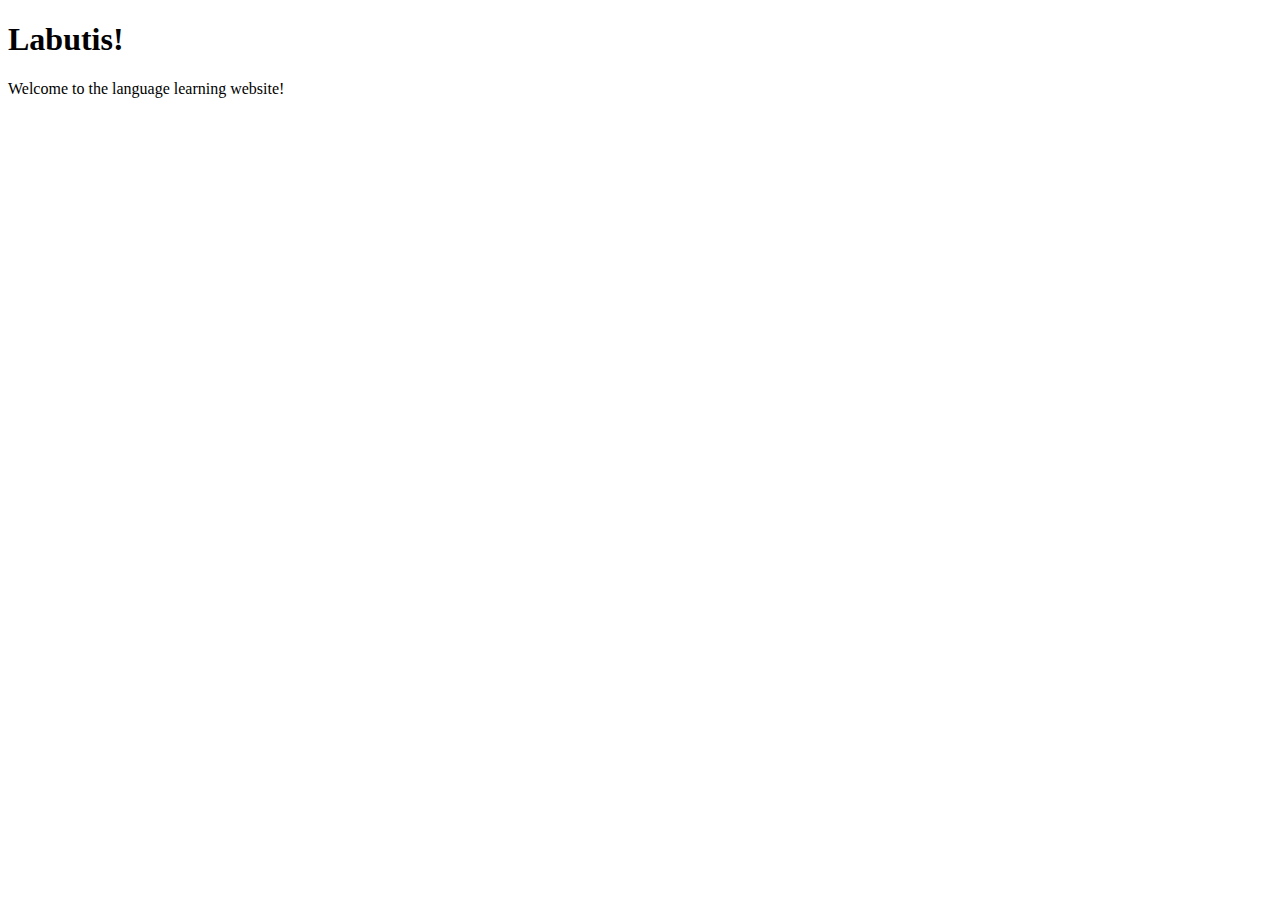
==== unit_1/index.html @ b419538e "upload unit 1" ====
<!DOCTYPE html>
<html>
	<head>
		<title>Labutis</title>
		<link rel="stylesheet" type="text/css" href="css/style.css">
	</head>
	<body>
		<h1>Labutis!</h1>
		<p> Welcome to the language learning website!</p>
	</body>
</html>
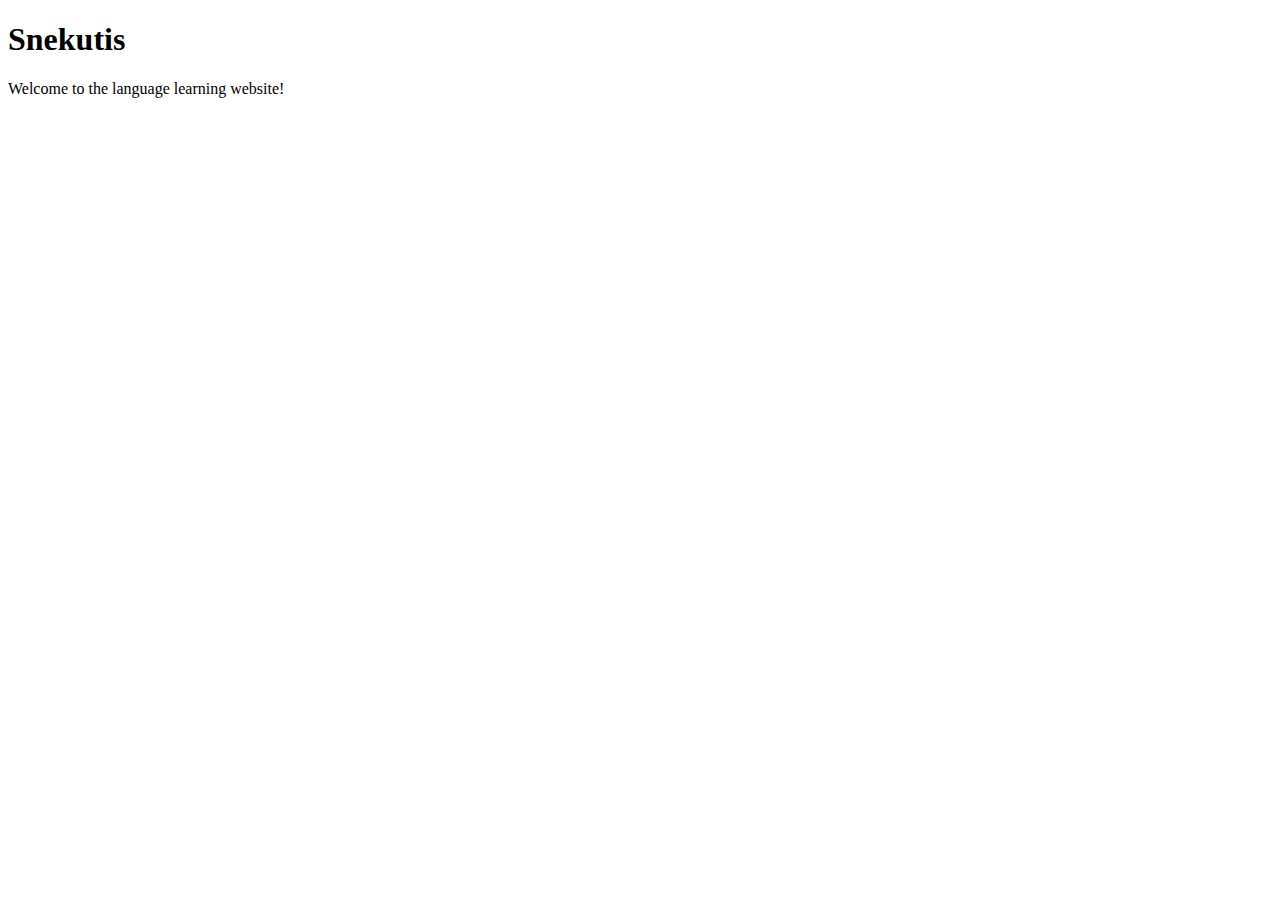
==== commit de4430b5: "Snekutis" ====
--- a/unit_1/index.html
+++ b/unit_1/index.html
@@ -1,11 +1,11 @@
 <!DOCTYPE html>
 <html>
 	<head>
-		<title>Labutis</title>
+		<title>Snekutis</title>
 		<link rel="stylesheet" type="text/css" href="css/style.css">
 	</head>
 	<body>
-		<h1>Labutis!</h1>
+		<h1>Snekutis</h1>
 		<p> Welcome to the language learning website!</p>
 	</body>
 </html>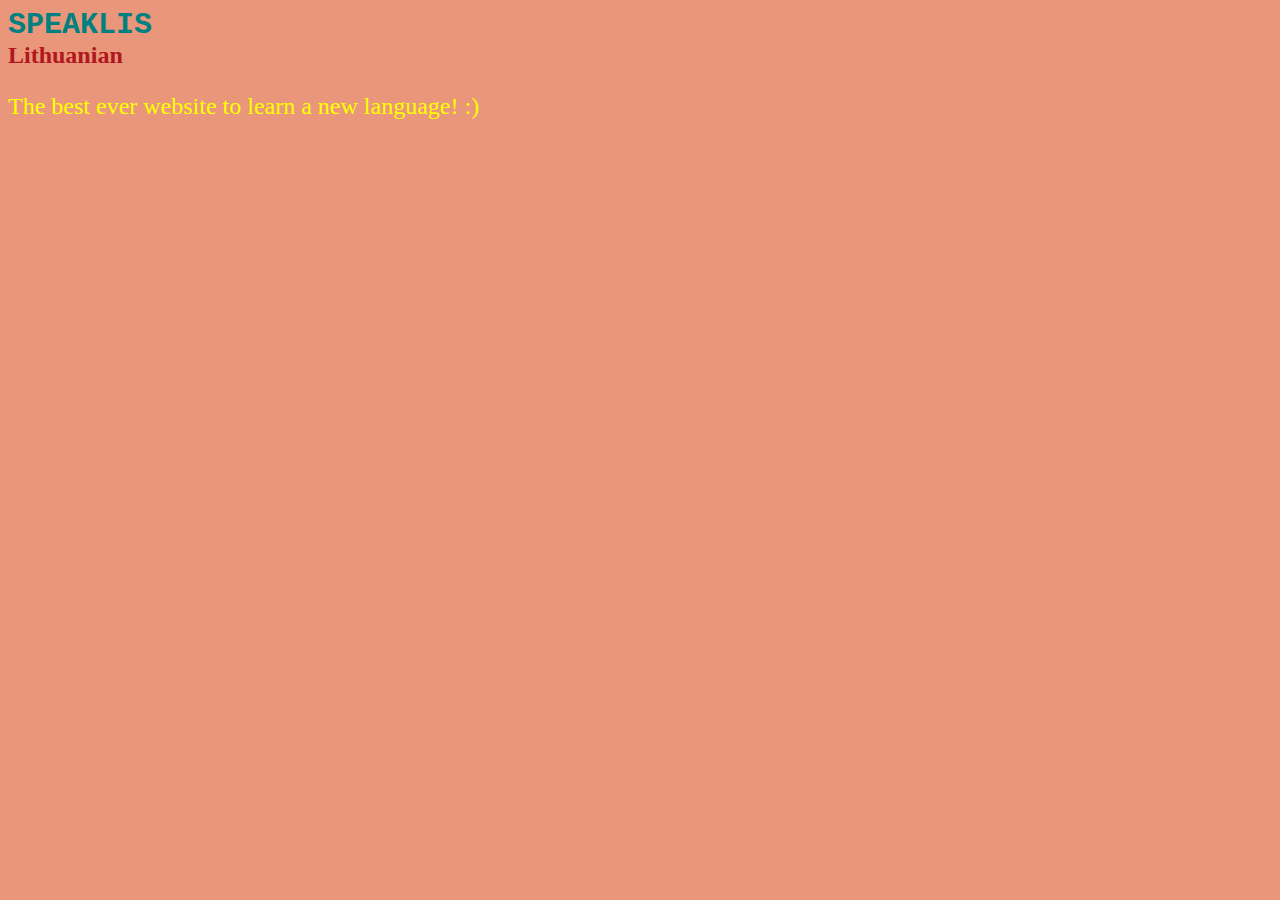
==== commit f5e21306: "03.15" ====
--- a/unit_1/index.html
+++ b/unit_1/index.html
@@ -1,11 +1,12 @@
 <!DOCTYPE html>
 <html>
 	<head>
-		<title>Snekutis</title>
+		<title>speaklis</title>
 		<link rel="stylesheet" type="text/css" href="css/style.css">
 	</head>
 	<body>
-		<h1>Snekutis</h1>
-		<p> Welcome to the language learning website!</p>
+		<h1> SPEAKLIS </h1>
+		<h2>Lithuanian</h2>
+		<p>The best ever website to learn a new language! :)</p>
 	</body>
 </html>--- a/unit_1/css/style.css
+++ b/unit_1/css/style.css
@@ -0,0 +1,23 @@
+body{
+	background-color: #E9967A;
+}
+
+h1{
+	margin: 3;
+	color: teal;
+	font-size: 30px;
+	font-family: courier;
+	margin: 3;
+	margin: 0;
+}
+
+h2{
+	margin: 0;
+	color: #B0171F;
+}
+
+p{
+	color: yellow;
+	font-size: 24px;
+	font-family: comic;
+}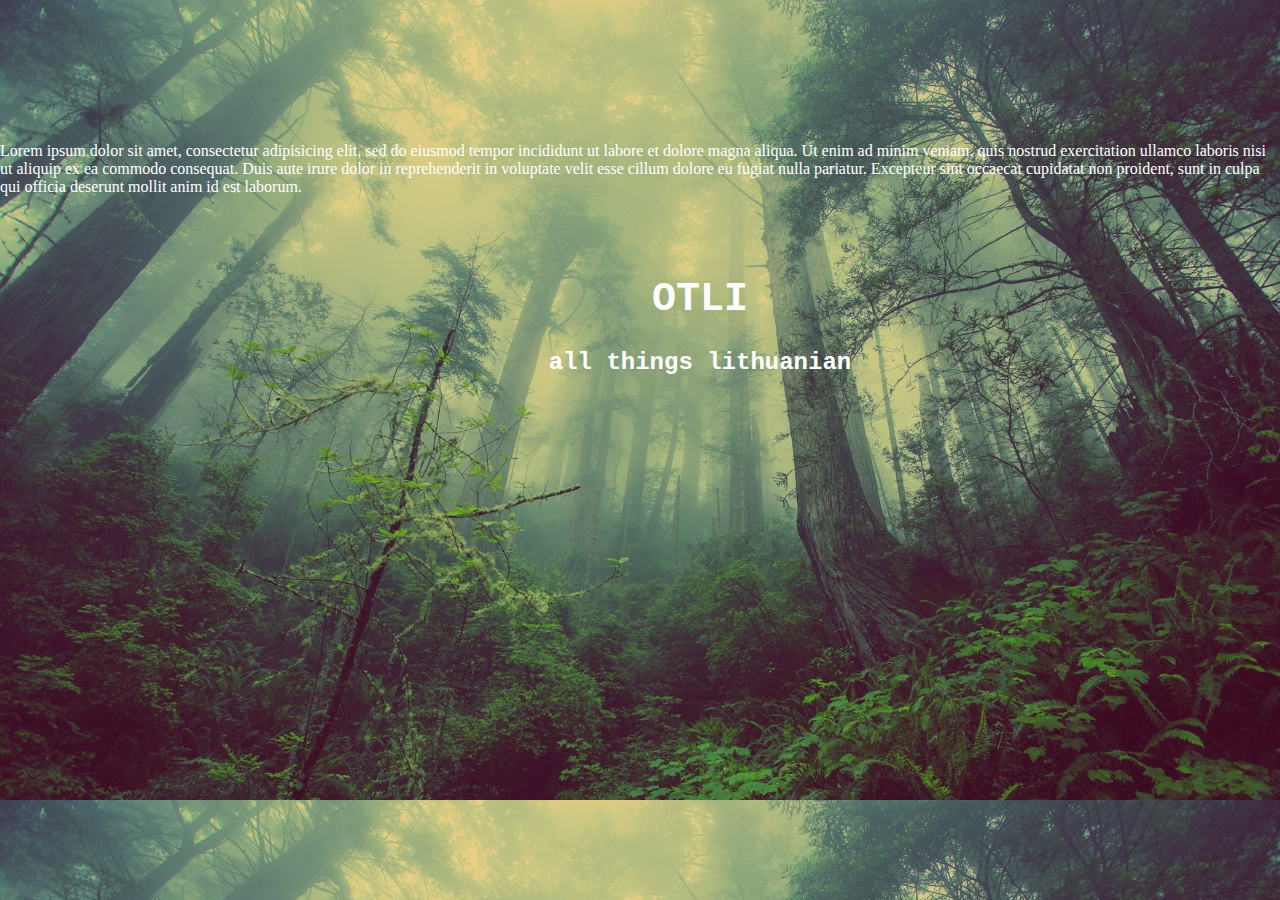
==== commit a105c35d: "update 03.24" ====
--- a/unit_1/index.html
+++ b/unit_1/index.html
@@ -1,12 +1,25 @@
 <!DOCTYPE html>
 <html>
 	<head>
-		<title>speaklis</title>
+		<title>OTLI</title>
 		<link rel="stylesheet" type="text/css" href="css/style.css">
 	</head>
 	<body>
-		<h1> SPEAKLIS </h1>
-		<h2>Lithuanian</h2>
-		<p>The best ever website to learn a new language! :)</p>
+	<body background="images/miskas.jpg"/>
+
+		<h1>OTLI</h1>
+		<h2>all things lithuanian</h2>	
+		<div class="wrapper">
+		<p>Lorem ipsum dolor sit amet, consectetur adipisicing elit, sed do eiusmod
+		tempor incididunt ut labore et dolore magna aliqua. Ut enim ad minim veniam,
+		quis nostrud exercitation ullamco laboris nisi ut aliquip ex ea commodo
+		consequat. Duis aute irure dolor in reprehenderit in voluptate velit esse
+		cillum dolore eu fugiat nulla pariatur. Excepteur sint occaecat cupidatat non
+		proident, sunt in culpa qui officia deserunt mollit anim id est laborum.</p>
+			<div class="view"></div>
+		<div class="surroundcontainer">
+			<div class="hpage" view 1></div>
+			<div class="hpage" view 2></div>
+		</div>
 	</body>
 </html>--- a/unit_1/css/style.css
+++ b/unit_1/css/style.css
@@ -1,23 +1,43 @@
 body{
-	background-color: #E9967A;
+	background-color: #ffffff;
+	background-size: 1400px 800px;
+	height: 100%;
+    margin: 0;
+    padding: 0;
+    width: 100%;
 }
 
 h1{
-	margin: 3;
-	color: teal;
+	color: #ffffff;
 	font-size: 30px;
 	font-family: courier;
-	margin: 3;
-	margin: 0;
+	text-align: center;
+	font-size: 40px;
 }
 
+table{
+	background-color: #ffffff
+}
 h2{
 	margin: 0;
-	color: #B0171F;
+	color: #ffffff;
+	text-align: center;
+	font-family: "Rockwell Bold", monospace;
+	font-style: normal;
 }
 
+h1, h2 {
+	position: relative;
+	top: 250px;
+	left: 60px;
+}
+
+img{
+	float: left;
+
+}
 p{
-	color: yellow;
-	font-size: 24px;
-	font-family: comic;
-}+	color: #ffffff;
+	word-wrap: break-word;
+	font-style: bold;
+}
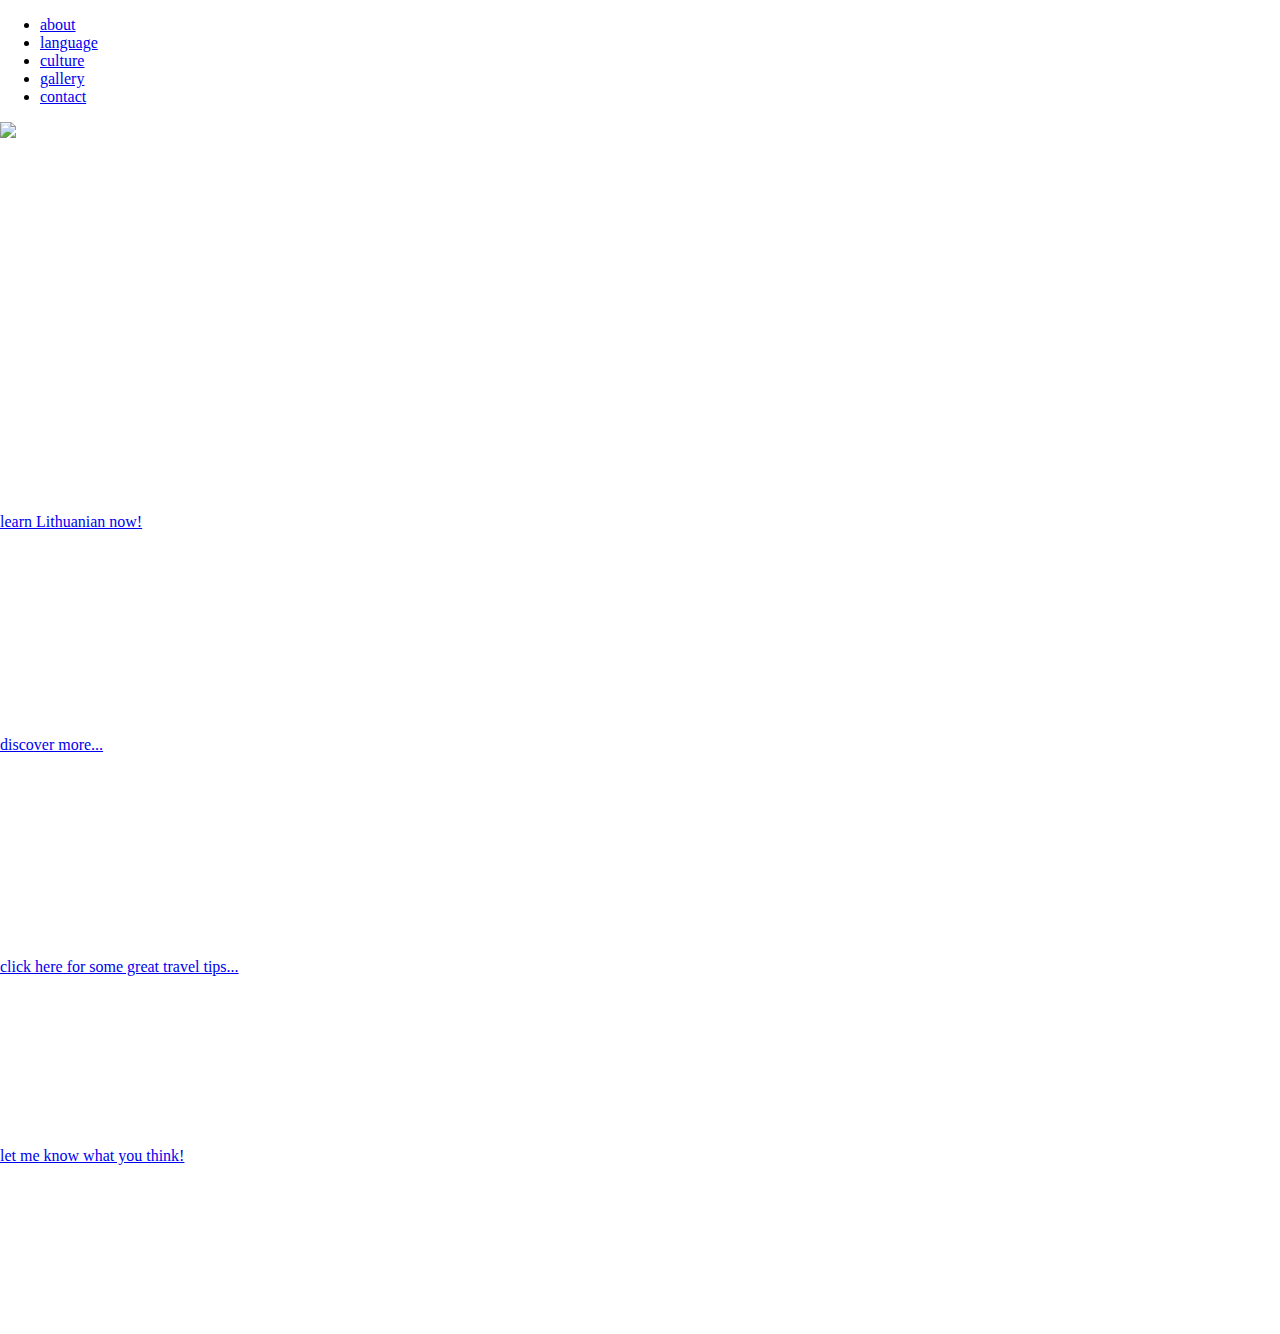
==== commit cdb919de: "update" ====
--- a/unit_1/index.html
+++ b/unit_1/index.html
@@ -1,25 +1,106 @@
 <!DOCTYPE html>
 <html>
 	<head>
-		<title>OTLI</title>
+		<title>Otli</title>
 		<link rel="stylesheet" type="text/css" href="css/style.css">
 	</head>
+	
+		<body background="images/forest.jpeg">
+		
+			<div id="nav">
+				<div id="nav-wrapper">
+					<ul>
+						<li><a href="#">about</a></li>
+						<li><a href="#">language</a></li>
+						<li><a href="#">culture</a></li>
+						<li><a href="#">gallery</a></li>
+						<li><a href="#">contact</a></li>
+					</ul>
+				</div>
+			</div>
+
+			<div id="logo">
+			
+					<img src="images/otli_logo.png">
+			
+			</div>
+	</head>
+
 	<body>
-	<body background="images/miskas.jpg"/>
 
-		<h1>OTLI</h1>
-		<h2>all things lithuanian</h2>	
-		<div class="wrapper">
-		<p>Lorem ipsum dolor sit amet, consectetur adipisicing elit, sed do eiusmod
-		tempor incididunt ut labore et dolore magna aliqua. Ut enim ad minim veniam,
-		quis nostrud exercitation ullamco laboris nisi ut aliquip ex ea commodo
-		consequat. Duis aute irure dolor in reprehenderit in voluptate velit esse
-		cillum dolore eu fugiat nulla pariatur. Excepteur sint occaecat cupidatat non
-		proident, sunt in culpa qui officia deserunt mollit anim id est laborum.</p>
-			<div class="view"></div>
-		<div class="surroundcontainer">
-			<div class="hpage" view 1></div>
-			<div class="hpage" view 2></div>
+		<div id="otli">
+
+			<div class="about">
+				<br>
+				<h1>About</h1>
+				<p>Lorem ipsum dolor sit amet, consectetur adipisicing elit, sed do eiusmod
+				tempor incididunt ut labore et dolore magna aliqua. Ut enim ad minim veniam,
+				quis nostrud exercitation ullamco laboris nisi ut aliquip ex ea commodo
+				consequat. Duis aute irure dolor in reprehenderit in voluptate velit esse
+				cillum dolore eu fugiat nulla pariatur. Excepteur sint occaecat cupidatat non
+				proident, sunt in culpa qui officia deserunt mollit anim id est laborum.Lorem ipsum dolor sit amet, consectetur adipisicing elit, sed do eiusmod
+				tempor incididunt ut labore et dolore magna aliqua. Ut enim ad minim veniam.</p>
+				<br>
+			</div>
+
+			<div class="language">
+				<br>
+				<h1>Language</h1>
+				<p>Lorem ipsum dolor sit amet, consectetur adipisicing elit, sed do eiusmod
+				tempor incididunt ut labore et dolore magna aliqua. Ut enim ad minim veniam,
+				quis nostrud exercitation ullamco laboris nisi ut aliquip ex ea commodo
+				consequat. Duis aute irure dolor in reprehenderit in voluptate velit esse
+				cillum dolore eu fugiat nulla pariatur. Excepteur sint occaecat cupidatat non
+				proident, sunt in culpa qui officia deserunt mollit anim id est laborum.Lorem ipsum dolor sit amet, consectetur adipisicing elit, sed do eiusmod.</p>
+					<div class="link">
+						<a href="#"> learn Lithuanian now!</a>
+					</div>
+				<br>
+			</div>
+
+			<div class="culture">
+				<br>
+				<h1>Culture</h1>
+				<p>Lorem ipsum dolor sit amet, consectetur adipisicing elit, sed do eiusmod
+				tempor incididunt ut labore et dolore magna aliqua. Ut enim ad minim veniam,
+				quis nostrud exercitation ullamco laboris nisi ut aliquip ex ea commodo
+				consequat. Duis aute irure dolor in reprehenderit in voluptate velit esse
+				cillum dolore eu fugiat nulla pariatur. Excepteur sint occaecat cupidatat non
+				proident, sunt in culpa qui officia deserunt mollit anim id est laborum.Lorem ipsum dolor sit amet, consectetur.</p>
+				<div class="link">
+						<a href="#"> discover more...</a>
+					</div>
+				<br>
+			</div>
+
+			<div class="travel">
+				<br> 
+				<h1>Travel</h1>
+				<p>Lorem ipsum dolor sit amet, consectetur adipisicing elit, sed do eiusmod
+				tempor incididunt ut labore et dolore magna aliqua. Ut enim ad minim veniam,
+				quis nostrud exercitation ullamco laboris nisi ut aliquip ex ea commodo
+				consequat. Duis aute irure dolor in reprehenderit in voluptate velit esse
+				cillum dolore eu fugiat nulla pariatur. Excepteur sint occaecat cupidatat non
+				proident, sunt in culpa qui officia deserunt mollit anim id est laborum.Lorem ipsum dolor sit amet.</p>
+				<div class="link">
+						<a href="#"> click here for some great travel tips...</a>
+					</div>
+				<br>
+			</div>
+
+			<div class="gallery">
+				<br>
+				<h1>Gallery</h1>
+				<!-- Add the image grid here -->
+				<br>
+			</div>
 		</div>
+
+		<div id="footnote">
+			<div id="contact">
+			<br>
+				<a href="#"> let me know what you think!</a>
+			<br>
 	</body>
+
 </html>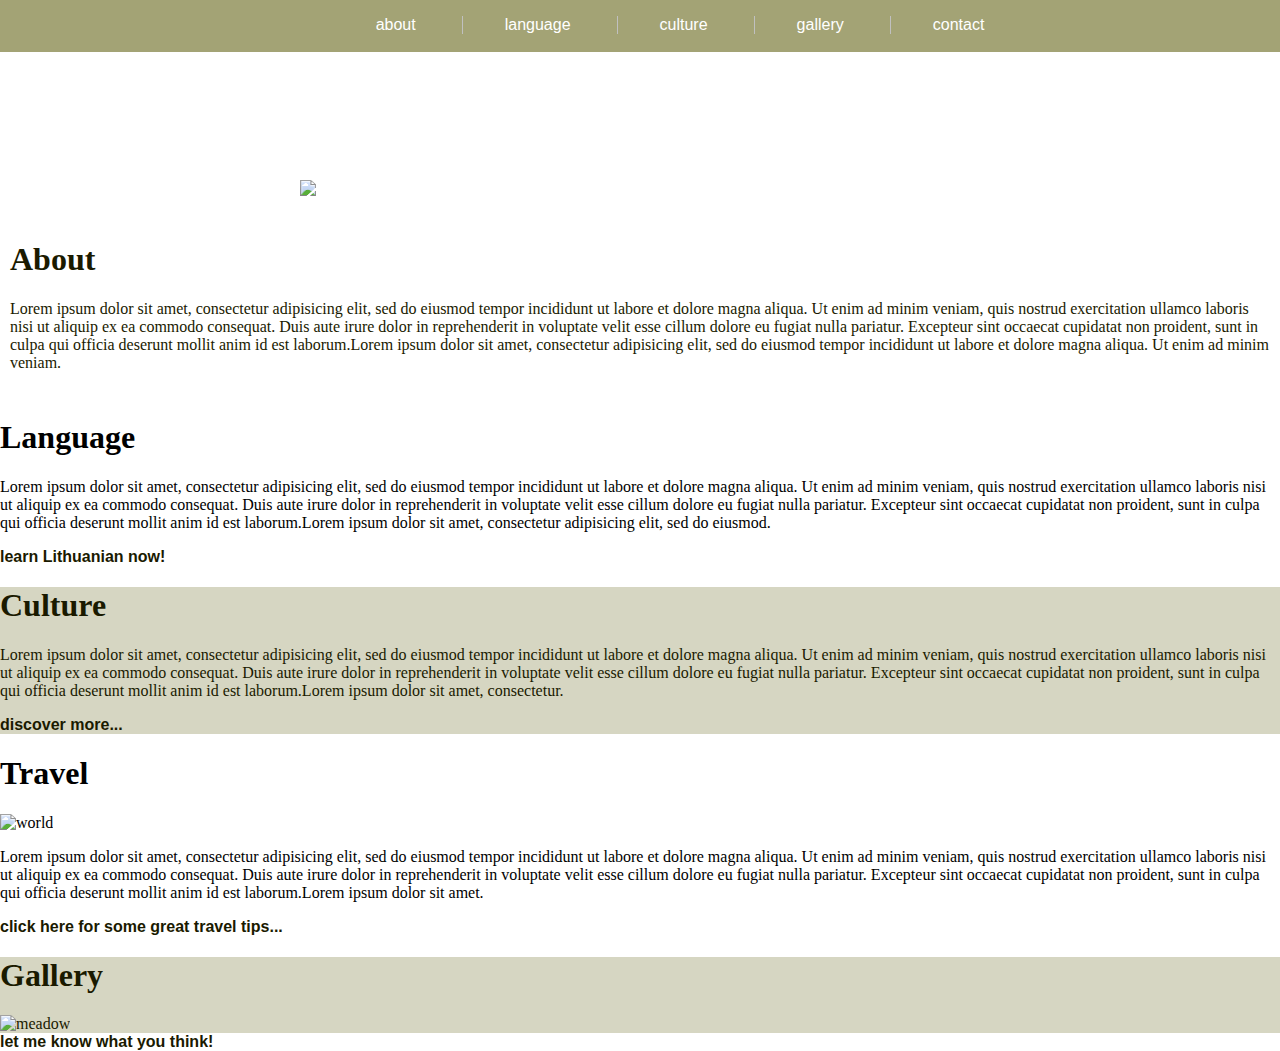
==== commit da5dd62c: "update" ====
--- a/unit_1/index.html
+++ b/unit_1/index.html
@@ -5,8 +5,9 @@
 		<link rel="stylesheet" type="text/css" href="css/style.css">
 	</head>
 	
-		<body background="images/forest.jpeg">
-		
+		<body>
+
+		<header>
 			<div id="nav">
 				<div id="nav-wrapper">
 					<ul>
@@ -24,14 +25,13 @@
 					<img src="images/otli_logo.png">
 			
 			</div>
-	</head>
+		</header>
 
-	<body>
+	
 
 		<div id="otli">
 
 			<div class="about">
-				<br>
 				<h1>About</h1>
 				<p>Lorem ipsum dolor sit amet, consectetur adipisicing elit, sed do eiusmod
 				tempor incididunt ut labore et dolore magna aliqua. Ut enim ad minim veniam,
@@ -40,11 +40,9 @@
 				cillum dolore eu fugiat nulla pariatur. Excepteur sint occaecat cupidatat non
 				proident, sunt in culpa qui officia deserunt mollit anim id est laborum.Lorem ipsum dolor sit amet, consectetur adipisicing elit, sed do eiusmod
 				tempor incididunt ut labore et dolore magna aliqua. Ut enim ad minim veniam.</p>
-				<br>
 			</div>
 
 			<div class="language">
-				<br>
 				<h1>Language</h1>
 				<p>Lorem ipsum dolor sit amet, consectetur adipisicing elit, sed do eiusmod
 				tempor incididunt ut labore et dolore magna aliqua. Ut enim ad minim veniam,
@@ -55,11 +53,9 @@
 					<div class="link">
 						<a href="#"> learn Lithuanian now!</a>
 					</div>
-				<br>
 			</div>
 
 			<div class="culture">
-				<br>
 				<h1>Culture</h1>
 				<p>Lorem ipsum dolor sit amet, consectetur adipisicing elit, sed do eiusmod
 				tempor incididunt ut labore et dolore magna aliqua. Ut enim ad minim veniam,
@@ -70,12 +66,11 @@
 				<div class="link">
 						<a href="#"> discover more...</a>
 					</div>
-				<br>
 			</div>
 
 			<div class="travel">
-				<br> 
 				<h1>Travel</h1>
+				<img src="images/explore.jpg" alt="world">
 				<p>Lorem ipsum dolor sit amet, consectetur adipisicing elit, sed do eiusmod
 				tempor incididunt ut labore et dolore magna aliqua. Ut enim ad minim veniam,
 				quis nostrud exercitation ullamco laboris nisi ut aliquip ex ea commodo
@@ -85,22 +80,20 @@
 				<div class="link">
 						<a href="#"> click here for some great travel tips...</a>
 					</div>
-				<br>
 			</div>
 
 			<div class="gallery">
-				<br>
+
 				<h1>Gallery</h1>
+
+				<img src="images/culture.jpg" alt="meadow">
 				<!-- Add the image grid here -->
-				<br>
 			</div>
 		</div>
 
 		<div id="footnote">
 			<div id="contact">
-			<br>
 				<a href="#"> let me know what you think!</a>
-			<br>
 	</body>
 
 </html>--- a/unit_1/css/style.css
+++ b/unit_1/css/style.css
@@ -1,43 +1,120 @@
-body{
-	background-color: #ffffff;
-	background-size: 1400px 800px;
-	height: 100%;
-    margin: 0;
-    padding: 0;
-    width: 100%;
+body {
+	margin:0;
+	padding:0;
+	
 }
 
-h1{
-	color: #ffffff;
-	font-size: 30px;
-	font-family: courier;
-	text-align: center;
-	font-size: 40px;
+header {
+	background-size: cover;
+	background-image:url("images/forest.jpeg");
+	background-repeat: no-repeat;
 }
 
-table{
-	background-color: #ffffff
-}
-h2{
-	margin: 0;
-	color: #ffffff;
-	text-align: center;
-	font-family: "Rockwell Bold", monospace;
-	font-style: normal;
+#logo {
+    display: block;
+    margin-left: 300px;
+    margin-right: auto;
+    padding-top: 180px;
+}	
+
+#nav {
+	background-color: #a3a375;
+	position: fixed;
+	width:100%;
+	top:0px;
 }
 
-h1, h2 {
-	position: relative;
-	top: 250px;
-	left: 60px;
+#nav-wrapper {
+	width: 1200px;
+	margin: 0 auto;
+	position:relative;	
 }
 
-img{
-	float: left;
+#nav ul {
+	background-color: #a3a375;
+	height:20px;
+	width:100%;
+	list-style: none;
+	text-align: center;
+}
+
+#nav ul li{
+	padding-right: 42px;
+	padding-left: 42px;
+	background-repeat:no-repeat;
+	display:inline-block;
+}
+
+li+li { 
+	border-left: 1px solid #334d00; 
+	border-color: #c0c0c0;
+}
+
+#nav ul li a {
+	font-family: Arial, Helvetica, sans-serif;
+	text-decoration:none;
+	color:#ffffff;
+	font-size: 16px;
+	text-align: center;
+	font-weight: normal;
+	display:inline;
+	text-transform: lowercase;
 
 }
-p{
-	color: #ffffff;
-	word-wrap: break-word;
-	font-style: bold;
+
+#otli{
+	color: #000000;
+	
+
 }
+
+.about{
+	background-color: #ffffff;
+	color:#1a1a00;
+	margin-top: 10px;
+	padding: 10px;
+
+}
+
+.culture {
+	background-color: #d6d6c2;
+	color:#1a1a00;
+	
+}
+
+.language {
+	
+}
+
+.travel {
+
+}	
+.travel img{
+	width: 100%;
+}
+
+.gallery {
+	background-color: #d6d6c2;
+	color:#1a1a00;
+	color:#1a1a00;
+}
+
+.gallery img {
+	width: 400px;
+}
+
+a:link {
+	text-decoration: none;
+	font-family: Arial, Helvetica, sans-serif;
+	color: #1a1a00;
+	text-align: center;
+	font-weight: bold;
+}
+
+#contact {
+	text-decoration: none;
+	font-family: Arial, Helvetica, sans-serif;
+	color: #1a1a00;
+	float: center;
+	font-weight: bold;
+}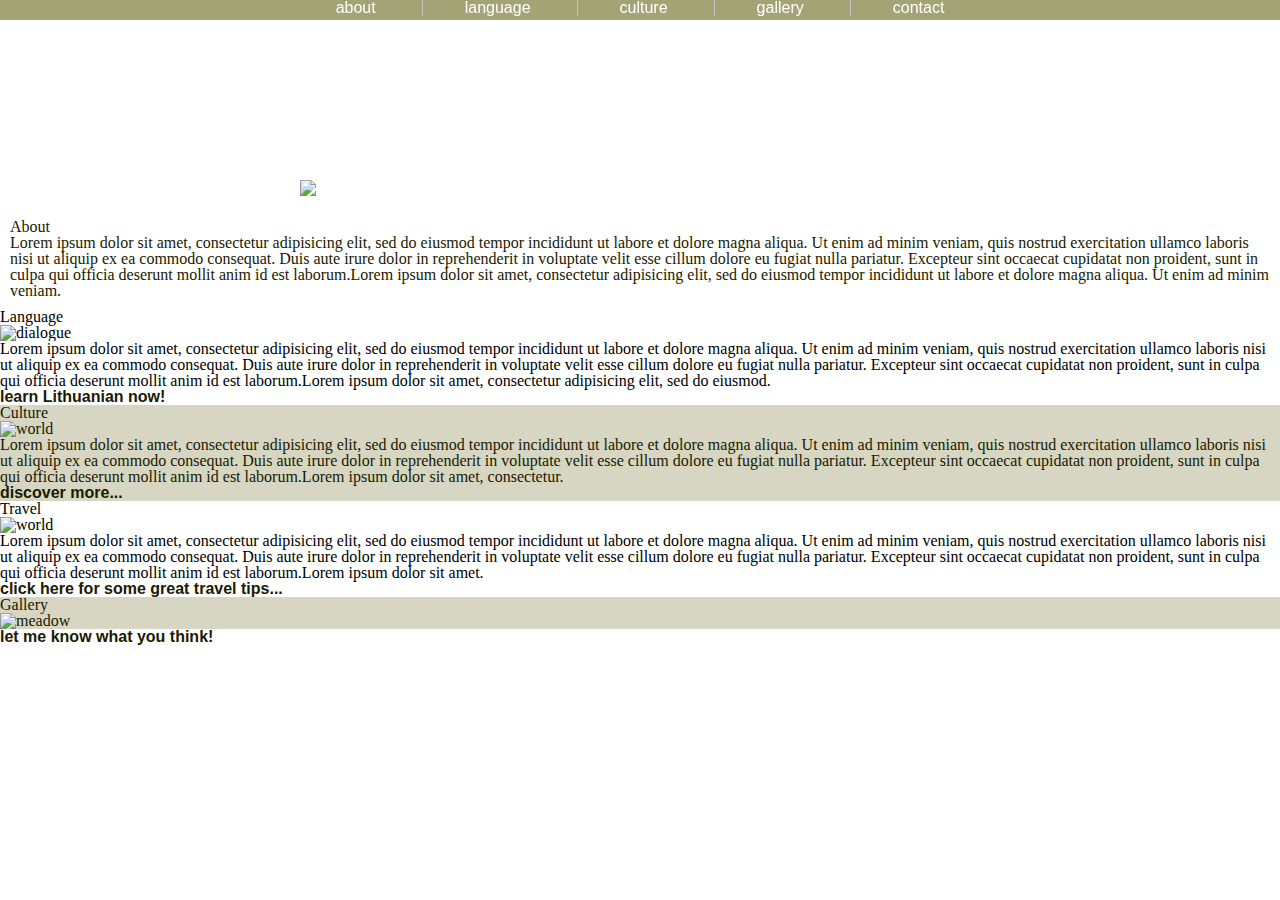
==== commit 926d9e71: "update" ====
--- a/unit_1/index.html
+++ b/unit_1/index.html
@@ -2,6 +2,7 @@
 <html>
 	<head>
 		<title>Otli</title>
+		<link rel="stylesheet" type="text/css" href="css/reset.css">
 		<link rel="stylesheet" type="text/css" href="css/style.css">
 	</head>
 	
@@ -44,6 +45,7 @@
 
 			<div class="language">
 				<h1>Language</h1>
+				<img src="images/language.jpg" alt="dialogue">
 				<p>Lorem ipsum dolor sit amet, consectetur adipisicing elit, sed do eiusmod
 				tempor incididunt ut labore et dolore magna aliqua. Ut enim ad minim veniam,
 				quis nostrud exercitation ullamco laboris nisi ut aliquip ex ea commodo
@@ -57,6 +59,7 @@
 
 			<div class="culture">
 				<h1>Culture</h1>
+				<img src="images/culture.jpg" alt="world">
 				<p>Lorem ipsum dolor sit amet, consectetur adipisicing elit, sed do eiusmod
 				tempor incididunt ut labore et dolore magna aliqua. Ut enim ad minim veniam,
 				quis nostrud exercitation ullamco laboris nisi ut aliquip ex ea commodo
@@ -86,7 +89,7 @@
 
 				<h1>Gallery</h1>
 
-				<img src="images/culture.jpg" alt="meadow">
+				<img src="images/gallery.jpg" alt="meadow">
 				<!-- Add the image grid here -->
 			</div>
 		</div>
